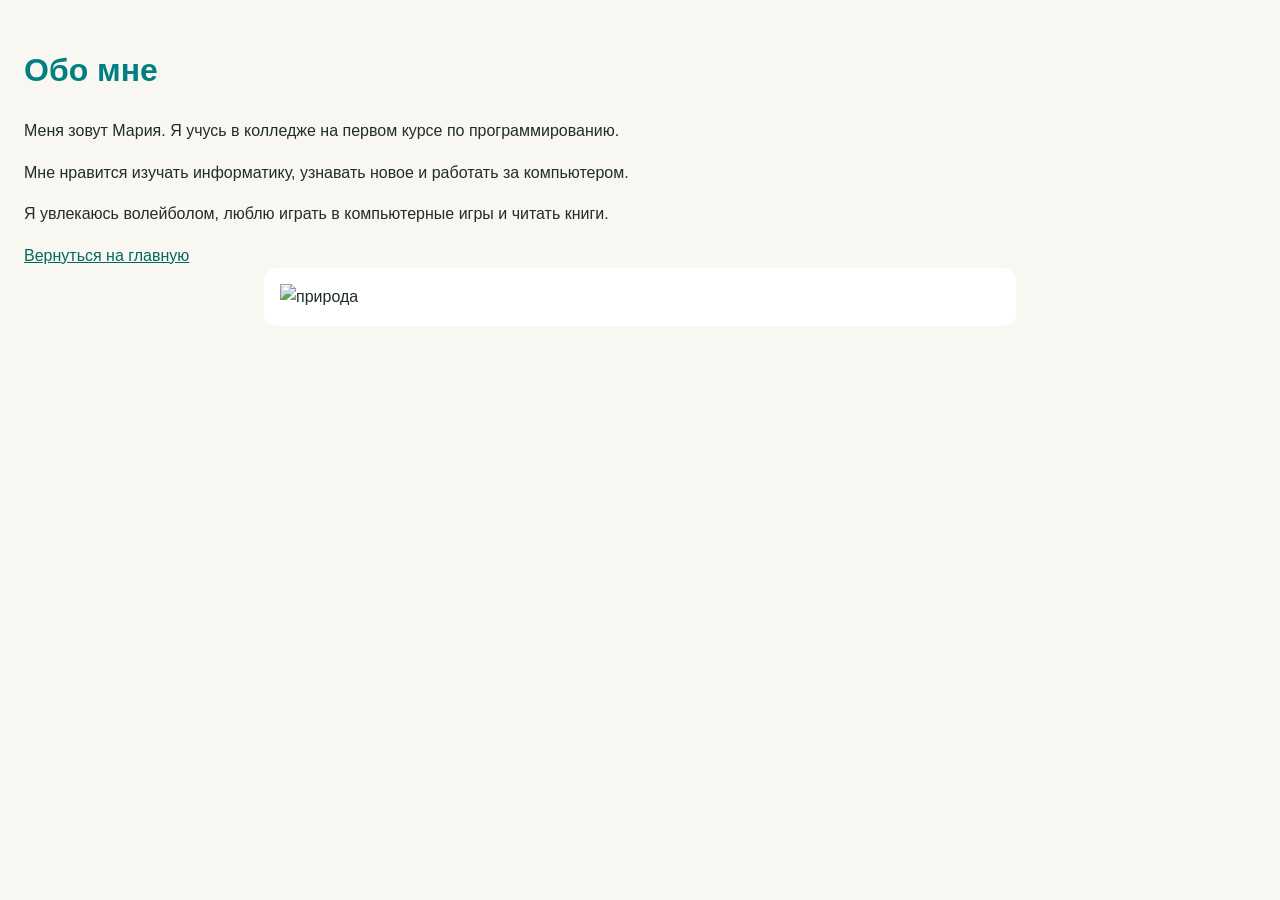
==== index.html @ c2f1fc69 "Add files via upload" ====
<!DOCTYPE html>
<html lang="ru">
<head>
    <meta charset="UTF-8">
    <title>Обо мне</title>
    <link rel="stylesheet" href="style.css">
</head>
<body>

    <h1>Обо мне</h1>

    <p>Меня зовут Мария. Я учусь в колледже на первом курсе по программированию.</p>
    <p>Мне нравится изучать информатику, узнавать новое и работать за компьютером.</p>
    <p>Я увлекаюсь волейболом, люблю играть в компьютерные игры и читать книги.</p>

    <a href="about.html">Вернуться на главную</a>
    <main> 
        <section>
                
                <img src="image/image.png" alt="природа">
            </section>
        </main>


</body>

</html>

<meta name="viewport" content="width=device-width, initial-scale=1.0">
---- style.css ----
body {
  font-family: Arial, sans-serif;
  background: #f9f7f2;
  color: #1f2d2b;
  margin: 0;
  padding: 24px;
  line-height: 1.6;
}

h1 {
  color: teal;
}

header, main, footer {
  max-width: 720px;
  margin: 0 auto 24px;
  padding: 16px;
  background: white;
  border-radius: 12px;
}

a {
  color: #00695c;
}

ul {
  padding-left: 24px;
}

.about {
    background-color: pink;
    font-family: Arial, sans-serif;
    text-align: center;
    padding: 30px; }
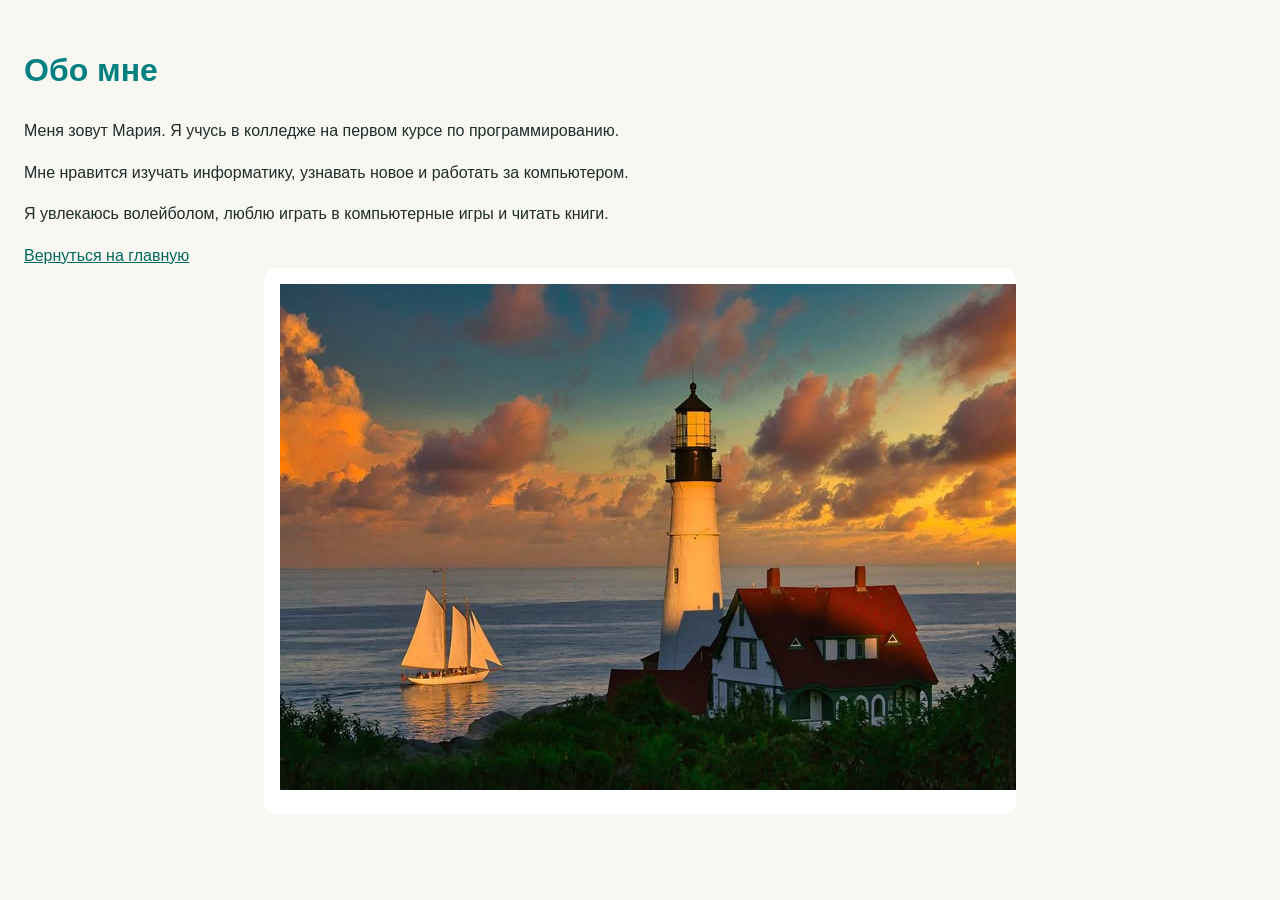
==== commit 9b3d1963: "Fix image source path in index.html" ====
--- a/index.html
+++ b/index.html
@@ -17,7 +17,7 @@
     <main> 
         <section>
                 
-                <img src="image/image.png" alt="природа">
+                <img src="image.png" alt="природа">
             </section>
         </main>
 
@@ -26,4 +26,4 @@
 
 </html>
 
-<meta name="viewport" content="width=device-width, initial-scale=1.0">+<meta name="viewport" content="width=device-width, initial-scale=1.0">
